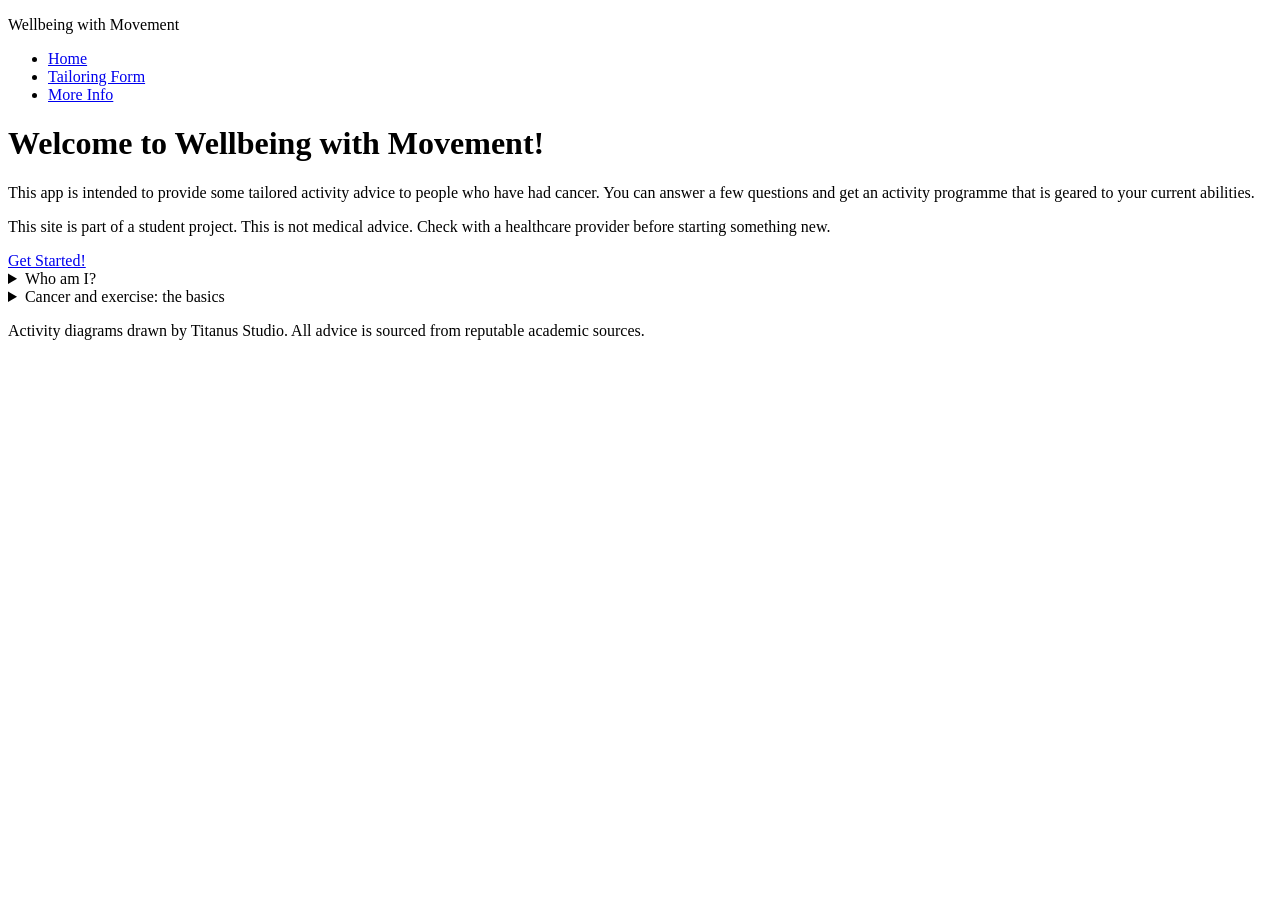
==== index.html @ 2432336e "Add files via upload" ====
<!DOCTYPE html>
<html lang="en">

<head>
  <meta charset="UTF-8">
  <meta name="viewport" content="width=device-width, initial-scale=1.0">
  <title>Activity Advice Form</title>
  <link rel="stylesheet" href="styles.css">
  <script src="script.js" defer></script>
</head>

<body>

<header>
  <p>Wellbeing with Movement</p>
  <nav>
    <ul>
      <li><a href="index.html" aria-current="page">Home</a></li>
      <li><a href="form.html">Tailoring Form</a></li>
      <li><a href="information.html">More Info</a></li>
    </ul>
  </nav>
</header>

<main>
  <h1>Welcome to Wellbeing with Movement!</h1>
  <p>This app is intended to provide some tailored 
    activity advice to people who have had cancer. 
    You can answer a few questions and get an activity programme
    that is geared to your current abilities.</p>
  <p>This site is part of a student project. This is not medical advice. 
    Check with a healthcare provider before starting something new.</p>
  <a href="form.html" class="button">Get Started!</a>
  <details>
    <summary>Who am I?</summary>
    <p>
        My name is Cindy Forbes. I have been a researcher in physical activity and its effects on cancer for 15 years. 
        My research focuses on how to best deliver and embed wellbeing programmes into standard care for people with cancer.
        I also look at how digital technology can help this delivery.
    </p>
  </details> 
  <details>
    <summary>Cancer and exercise: the basics</summary>
    <p>
        Many medical societies and groups recognise the importance of being active throughout the cancer journey.
        Find more information here! 
        <a href="information.html" class="button">More Info!</a> 
    </p>
  </details>
</main>

<footer>
    <p>Activity diagrams drawn by Titanus Studio. All advice is sourced from reputable academic sources.</p>
</footer>
 
</body>
</html>
---- styles.css ----
/* to be created */
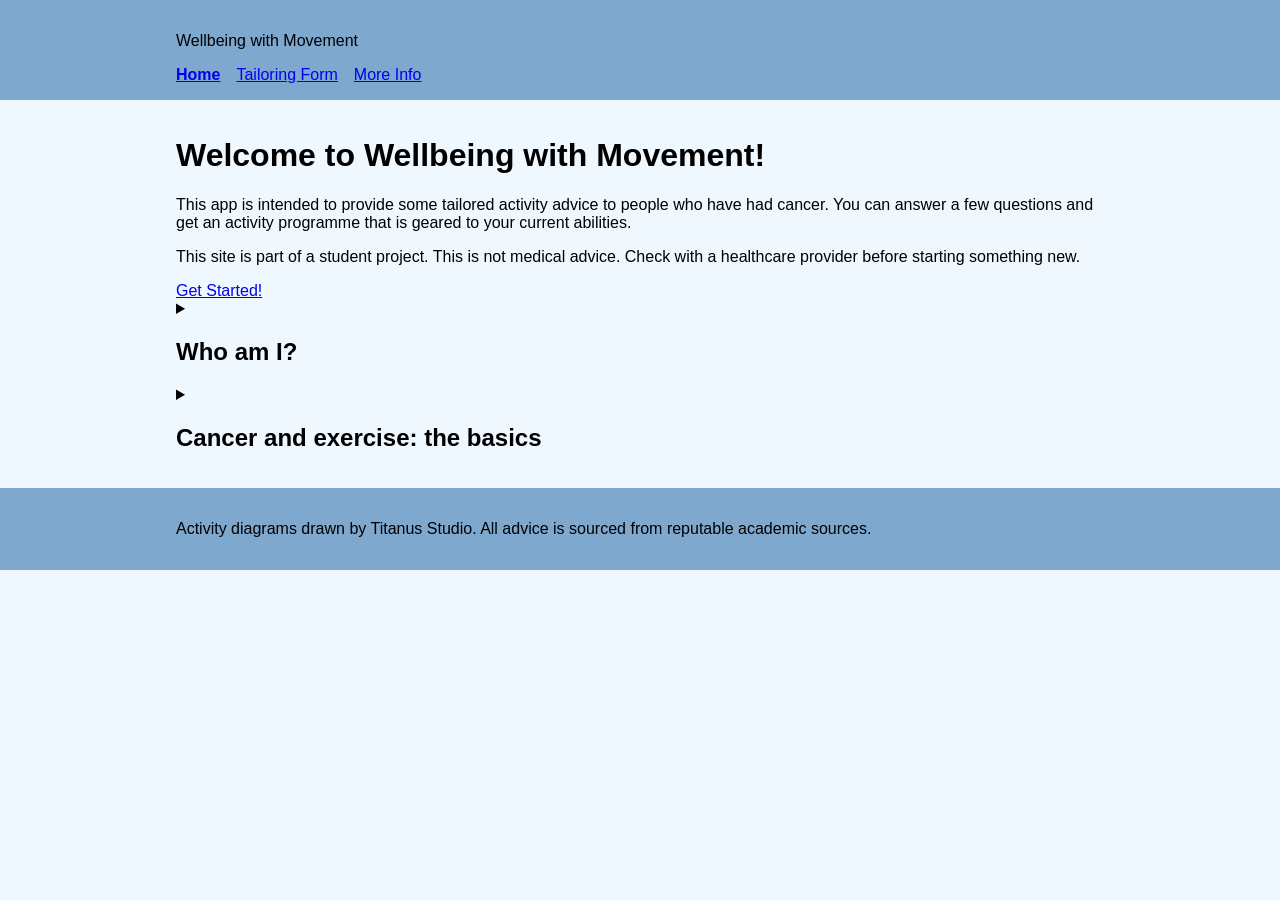
==== commit 000295b4: "Add files via upload" ====
--- a/index.html
+++ b/index.html
@@ -4,25 +4,26 @@
 <head>
   <meta charset="UTF-8">
   <meta name="viewport" content="width=device-width, initial-scale=1.0">
-  <title>Activity Advice Form</title>
+  <title>Wellbeing with Movement Home</title>
   <link rel="stylesheet" href="styles.css">
-  <script src="script.js" defer></script>
 </head>
 
 <body>
 
 <header>
+  <div class="container">
   <p>Wellbeing with Movement</p>
-  <nav>
+  <nav> <!--learned from https://www.w3schools.com/tags/tag_nav.asp-->
     <ul>
       <li><a href="index.html" aria-current="page">Home</a></li>
       <li><a href="form.html">Tailoring Form</a></li>
       <li><a href="information.html">More Info</a></li>
     </ul>
   </nav>
+  </div>
 </header>
 
-<main>
+<main class="container">
   <h1>Welcome to Wellbeing with Movement!</h1>
   <p>This app is intended to provide some tailored 
     activity advice to people who have had cancer. 
@@ -32,7 +33,8 @@
     Check with a healthcare provider before starting something new.</p>
   <a href="form.html" class="button">Get Started!</a>
   <details>
-    <summary>Who am I?</summary>
+    <summary><h2>Who am I?</h2></summary> <!--used this to model the details boxes https://www.w3schools.com/tags/tag_details.asp and 
+                                    https://www.geeksforgeeks.org/html/html5-details-tag/-->
     <p>
         My name is Cindy Forbes. I have been a researcher in physical activity and its effects on cancer for 15 years. 
         My research focuses on how to best deliver and embed wellbeing programmes into standard care for people with cancer.
@@ -40,7 +42,7 @@
     </p>
   </details> 
   <details>
-    <summary>Cancer and exercise: the basics</summary>
+    <summary><h2>Cancer and exercise: the basics</h2></summary>
     <p>
         Many medical societies and groups recognise the importance of being active throughout the cancer journey.
         Find more information here! 
@@ -50,7 +52,9 @@
 </main>
 
 <footer>
+    <div class="container">
     <p>Activity diagrams drawn by Titanus Studio. All advice is sourced from reputable academic sources.</p>
+    </div>
 </footer>
  
 </body>
--- a/styles.css
+++ b/styles.css
@@ -1 +1,51 @@
-/* to be created */+/* Style sheet for final assessment web application */
+
+*, *::before, *::after {box-sizing: border-box;}
+
+:root {
+    --space-s: 0.5rem;
+    --space-m: 1rem;
+    --space-l: 2rem;
+    --space-xl: 3rem;
+}
+
+body {
+    margin: 0;
+    background-color: aliceblue;
+    color: black;
+    font-family: Arial, Helvetica, sans-serif;
+}
+
+.container {
+    max-width: 60rem;
+    margin: 0 auto;
+    padding: var(--space-m);
+}
+
+header, footer {
+    background-color: #7ea8ce;
+}
+
+
+nav ul {
+    list-style: none;
+    margin: 0;
+    padding: 0;
+    display: flex;
+    flex-wrap: wrap;
+    gap: var(--space-m);
+}
+
+nav a[aria-current="page"] {font-weight: bold;}
+
+table {
+    width: 100%;
+    border: 1px solid black; 
+    border-collapse: collapse;
+}
+
+th, td {
+    text-align: left;
+    border: 1px solid black; 
+    padding: 5px;
+}
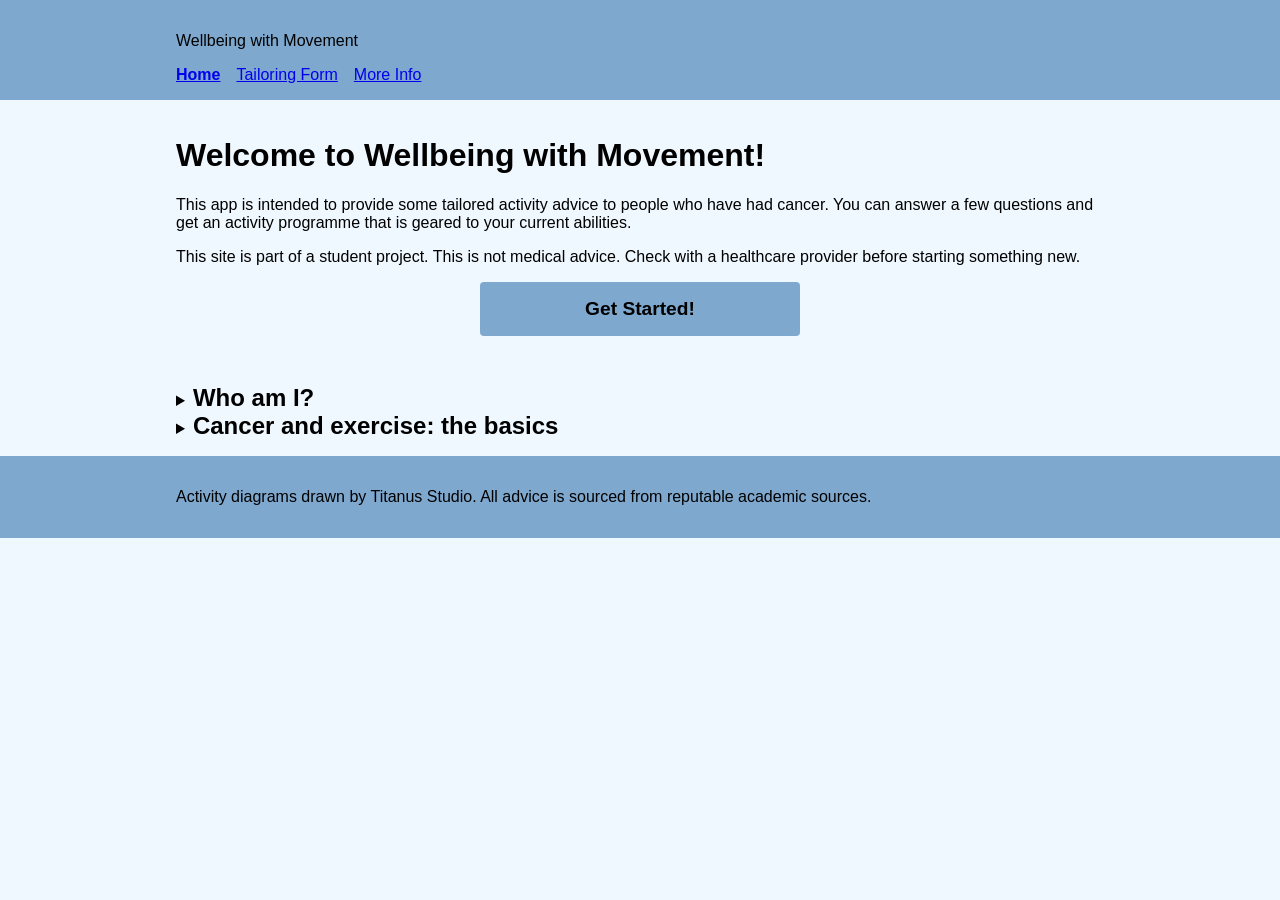
==== commit 6d2c645b: "Add files via upload" ====
--- a/index.html
+++ b/index.html
@@ -2,60 +2,65 @@
 <html lang="en">
 
 <head>
-  <meta charset="UTF-8">
-  <meta name="viewport" content="width=device-width, initial-scale=1.0">
-  <title>Wellbeing with Movement Home</title>
-  <link rel="stylesheet" href="styles.css">
+    <meta charset="UTF-8">
+    <meta name="viewport" content="width=device-width, initial-scale=1.0">
+    <title>Wellbeing with Movement Home</title>
+    <link rel="stylesheet" href="styles.css">
 </head>
 
 <body>
 
-<header>
-  <div class="container">
-  <p>Wellbeing with Movement</p>
-  <nav> <!--learned from https://www.w3schools.com/tags/tag_nav.asp-->
-    <ul>
-      <li><a href="index.html" aria-current="page">Home</a></li>
-      <li><a href="form.html">Tailoring Form</a></li>
-      <li><a href="information.html">More Info</a></li>
-    </ul>
-  </nav>
-  </div>
-</header>
+    <header>
+        <div class="container">
+            <p>Wellbeing with Movement</p>
+            <nav> <!--learned from https://www.w3schools.com/tags/tag_nav.asp-->
+                <ul>
+                    <li><a href="index.html" aria-current="page">Home</a></li>
+                    <li><a href="form.html">Tailoring Form</a></li>
+                    <li><a href="information.html">More Info</a></li>
+                </ul>
+            </nav>
+        </div>
+    </header>
 
-<main class="container">
-  <h1>Welcome to Wellbeing with Movement!</h1>
-  <p>This app is intended to provide some tailored 
-    activity advice to people who have had cancer. 
-    You can answer a few questions and get an activity programme
-    that is geared to your current abilities.</p>
-  <p>This site is part of a student project. This is not medical advice. 
-    Check with a healthcare provider before starting something new.</p>
-  <a href="form.html" class="button">Get Started!</a>
-  <details>
-    <summary><h2>Who am I?</h2></summary> <!--used this to model the details boxes https://www.w3schools.com/tags/tag_details.asp and 
+    <main class="container">
+        <h1>Welcome to Wellbeing with Movement!</h1>
+        <p>This app is intended to provide some tailored
+            activity advice to people who have had cancer.
+            You can answer a few questions and get an activity programme
+            that is geared to your current abilities.</p>
+        <p>This site is part of a student project. This is not medical advice.
+            Check with a healthcare provider before starting something new.</p>
+        <a href="form.html" class="button">Get Started!</a>
+        <details>
+            <summary>
+                <h2>Who am I?</h2>
+            </summary> <!--used this to model the details boxes https://www.w3schools.com/tags/tag_details.asp and 
                                     https://www.geeksforgeeks.org/html/html5-details-tag/-->
-    <p>
-        My name is Cindy Forbes. I have been a researcher in physical activity and its effects on cancer for 15 years. 
-        My research focuses on how to best deliver and embed wellbeing programmes into standard care for people with cancer.
-        I also look at how digital technology can help this delivery.
-    </p>
-  </details> 
-  <details>
-    <summary><h2>Cancer and exercise: the basics</h2></summary>
-    <p>
-        Many medical societies and groups recognise the importance of being active throughout the cancer journey.
-        Find more information here! 
-        <a href="information.html" class="button">More Info!</a> 
-    </p>
-  </details>
-</main>
+            <p>My name is Cindy Forbes.</p>
+            <p>I have been a researcher in physical activity and its effects on cancer for 15
+                years. My research focuses on how to best deliver and embed wellbeing programmes into standard care for people with cancer. I also look at how digital technology can help this delivery.
+            </p>
+        </details>
+        <details>
+            <summary>
+                <h2>Cancer and exercise: the basics</h2>
+            </summary>
+            <p>
+                Many medical societies and groups recognise the importance of being active throughout the cancer journey. There is a lot of good information out there. 
+            </p>
+            <p>
+                <a href="information.html" class="button">Click here for more info!</a>
+            </p>
+        </details>
+    </main>
 
-<footer>
-    <div class="container">
-    <p>Activity diagrams drawn by Titanus Studio. All advice is sourced from reputable academic sources.</p>
-    </div>
-</footer>
- 
+    <footer>
+        <div class="container">
+            <p>Activity diagrams drawn by Titanus Studio. All advice is sourced from reputable academic sources.</p>
+        </div>
+    </footer>
+
 </body>
+
 </html>
--- a/styles.css
+++ b/styles.css
@@ -1,6 +1,13 @@
 /* Style sheet for final assessment web application */
 
-*, *::before, *::after {box-sizing: border-box;}
+*, *::before, *::after {
+    box-sizing: border-box;
+}
+
+:focus-visible {
+    outline: 2px solid black;
+    outline-offset: 3px;
+}
 
 :root {
     --space-s: 0.5rem;
@@ -16,6 +23,35 @@
     font-family: Arial, Helvetica, sans-serif;
 }
 
+p {
+    max-width: 60rem;
+}
+
+.button {
+    display: block;
+    width: 20rem;
+    background-color: #7ea8ce;
+    color: black;
+    font-weight: bold;
+    font-size: larger;
+    text-decoration: none;
+    text-align: center;
+    padding: var(--space-m);
+    margin: 0 auto;
+    margin-bottom: var(--space-xl);
+    margin-top: var(--space-m);
+    border: none;
+    border-radius: 4px;
+}
+
+.button:hover {
+    background-color: #789dbf;
+}
+
+summary h2 {
+    display: inline;
+}
+
 .container {
     max-width: 60rem;
     margin: 0 auto;
@@ -26,7 +62,6 @@
     background-color: #7ea8ce;
 }
 
-
 nav ul {
     list-style: none;
     margin: 0;
@@ -36,16 +71,71 @@
     gap: var(--space-m);
 }
 
-nav a[aria-current="page"] {font-weight: bold;}
+nav a[aria-current="page"] {
+    font-weight: bold;
+}
+
+input[type="text"], input[type="month"], select {
+    padding: var(--space-s);
+    margin: var(--space-s) 0;
+    display: block;
+}
+
+input[type="checkbox"], input[type="radio"] {
+    padding: var(--space-s);
+    margin: var(--space-s) 0;
+}
+
+input[type="checkbox"] + label, input[type="radio"] + label {
+    font-weight: normal;
+    margin-right: var(--space-m);
+}
+
+input[type="submit"] {
+    display: block;
+    width: 100%;
+    max-width: 60rem;
+    background-color: #7ea8ce;
+    color: black;
+    font-weight: bold;
+    font-size: larger;
+    padding: var(--space-m);
+    margin: 0 auto;
+    border: none;
+    border-radius: 4px;
+}
+
+input[type="submit"]:hover {
+    background-color: #789dbf;
+}
+
+img {
+    max-width: 50%;
+    height: auto;
+}
+
+fieldset {
+    margin: var(--space-l) 0;
+}
+
+legend, label {
+    font-weight: bold;
+}
 
 table {
     width: 100%;
-    border: 1px solid black; 
+    table-layout: fixed;
+    border: 1px solid black;
     border-collapse: collapse;
 }
 
 th, td {
     text-align: left;
-    border: 1px solid black; 
-    padding: 5px;
-}+    overflow-wrap: break-word;
+    border: 1px solid black;
+    padding: var(--space-s);
+}
+
+div.tablecontainer {
+    overflow-x: auto;
+}
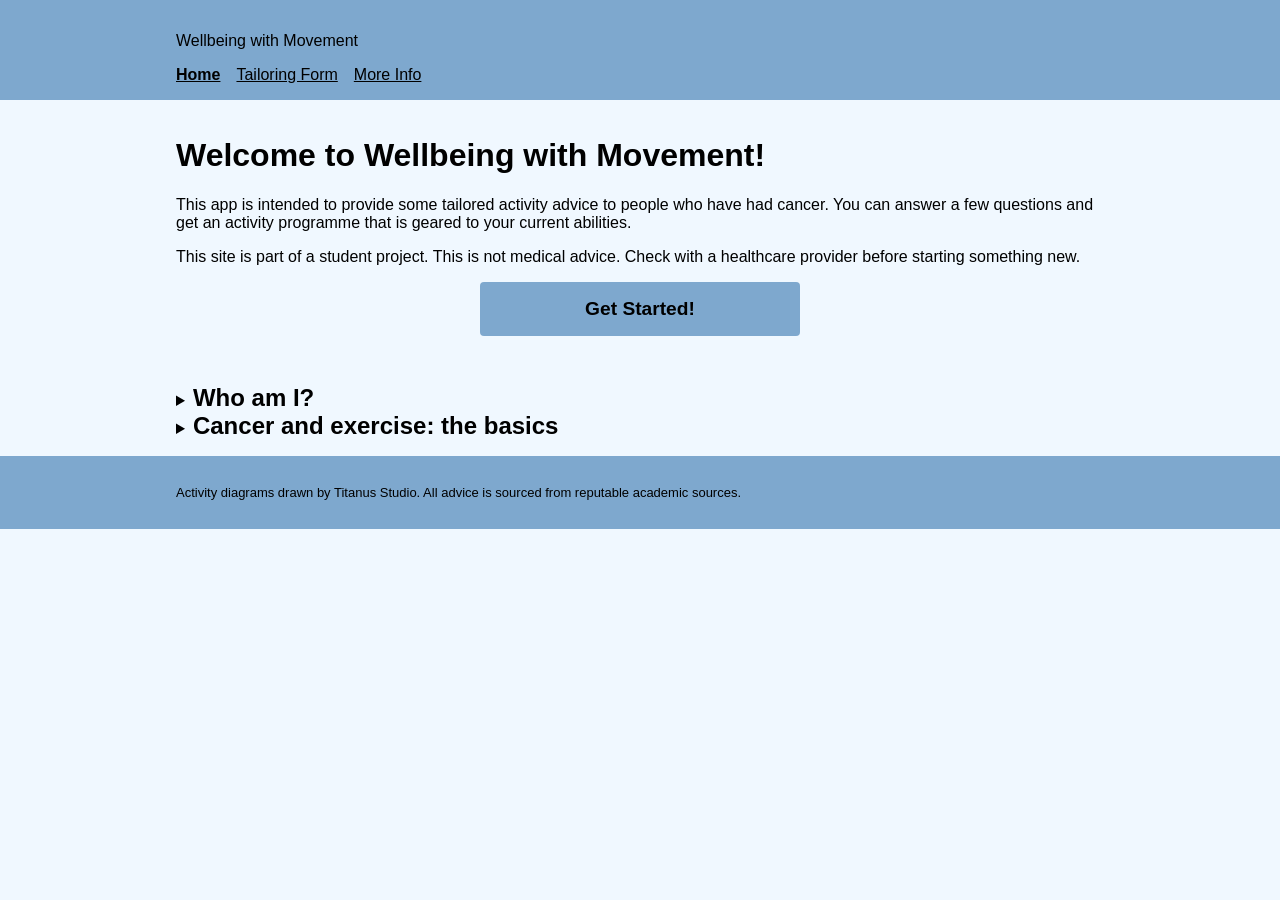
==== commit 495cb060: "Add files via upload" ====
--- a/index.html
+++ b/index.html
@@ -50,7 +50,7 @@
                 Many medical societies and groups recognise the importance of being active throughout the cancer journey. There is a lot of good information out there. 
             </p>
             <p>
-                <a href="information.html" class="button">Click here for more info!</a>
+                <a href="information.html" class="button">Find more information!</a>
             </p>
         </details>
     </main>
--- a/styles.css
+++ b/styles.css
@@ -14,6 +14,8 @@
     --space-m: 1rem;
     --space-l: 2rem;
     --space-xl: 3rem;
+    --color-primary: #7ea8ce;
+    --color-primary-hover: #789dbf;
 }
 
 body {
@@ -23,29 +25,45 @@
     font-family: Arial, Helvetica, sans-serif;
 }
 
-p {
-    max-width: 60rem;
+.button,
+button,
+input[type="submit"] {
+    background-color: var(--color-primary);
+    color: black;
+    font-weight: bold;
+    font-size: larger;
+    text-align: center;
+    padding: var(--space-m);
+    border: none;
+    border-radius: 4px;
+}
+
+.button:hover,
+button:hover,
+input[type="submit"]:hover {
+    background-color: var(--color-primary-hover);
 }
 
 .button {
     display: block;
-    width: 20rem;
-    background-color: #7ea8ce;
-    color: black;
-    font-weight: bold;
-    font-size: larger;
+    max-width: 20rem;
+    width: 100%;
     text-decoration: none;
-    text-align: center;
-    padding: var(--space-m);
     margin: 0 auto;
     margin-bottom: var(--space-xl);
     margin-top: var(--space-m);
-    border: none;
-    border-radius: 4px;
 }
 
-.button:hover {
-    background-color: #789dbf;
+button {
+    max-width: 20rem;
+    width: 100%;
+}
+
+input[type="submit"] {
+    display: block;
+    width: 100%;
+    max-width: 60rem;
+    margin: 0 auto;
 }
 
 summary h2 {
@@ -58,8 +76,22 @@
     padding: var(--space-m);
 }
 
-header, footer {
-    background-color: #7ea8ce;
+.buttonrow:not([hidden]) {
+    display: flex;
+    gap: var(--space-l);
+    flex-wrap: wrap;
+    margin-top: var(--space-m);
+    margin-bottom: var(--space-s);
+    justify-content: center;
+}
+
+header {
+    background-color: var(--color-primary);
+}
+
+footer {
+    background-color: var(--color-primary);
+    font-size: small;
 }
 
 nav ul {
@@ -69,6 +101,10 @@
     display: flex;
     flex-wrap: wrap;
     gap: var(--space-m);
+}
+
+nav a, nav a:visited {
+    color: black;
 }
 
 nav a[aria-current="page"] {
@@ -91,24 +127,6 @@
     margin-right: var(--space-m);
 }
 
-input[type="submit"] {
-    display: block;
-    width: 100%;
-    max-width: 60rem;
-    background-color: #7ea8ce;
-    color: black;
-    font-weight: bold;
-    font-size: larger;
-    padding: var(--space-m);
-    margin: 0 auto;
-    border: none;
-    border-radius: 4px;
-}
-
-input[type="submit"]:hover {
-    background-color: #789dbf;
-}
-
 img {
     max-width: 50%;
     height: auto;
@@ -124,6 +142,7 @@
 
 table {
     width: 100%;
+    min-width: 25rem;
     table-layout: fixed;
     border: 1px solid black;
     border-collapse: collapse;
@@ -139,3 +158,22 @@
 div.tablecontainer {
     overflow-x: auto;
 }
+
+@media print {
+    /*streamlining the print*/
+    header,  
+    #js-warning,
+    #buttons,
+    #weather_status {
+        display: none;
+    }
+
+    #result img {
+        width: 25%;
+        height: auto;
+    }
+
+    #result ol > li {
+        break-inside: avoid;
+    }
+}
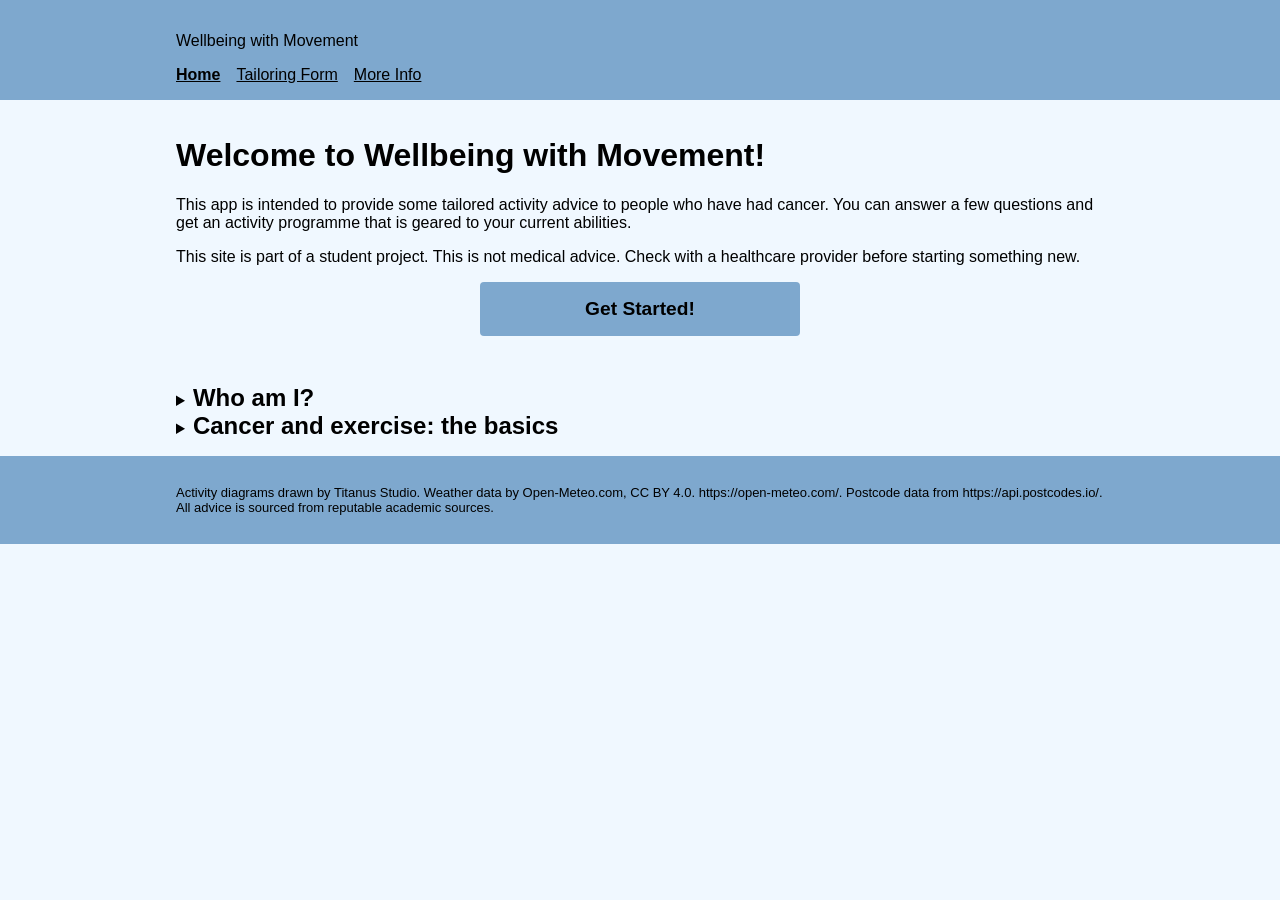
==== commit 453f58f7: "Add files via upload" ====
--- a/index.html
+++ b/index.html
@@ -10,6 +10,12 @@
 
 <body>
 
+    <!--https://developer.mozilla.org/en-US/docs/Web/Accessibility/ARIA/Reference/Attributes
+        https://developer.mozilla.org/en-US/docs/Web/HTML/Reference/Attributes/autocomplete
+        https://developer.mozilla.org/en-US/docs/Web/HTML/Reference/Global_attributes/tabindex
+        https://developer.mozilla.org/en-US/docs/Web/API/HTMLElement/focus
+        used throughout all html pages for accessibility. For example, aria-current, autocomplete for postcode
+        tabindex="-1" with focus() to focus screenreaders and keyboards.-->
     <header>
         <div class="container">
             <p>Wellbeing with Movement</p>
@@ -57,7 +63,7 @@
 
     <footer>
         <div class="container">
-            <p>Activity diagrams drawn by Titanus Studio. All advice is sourced from reputable academic sources.</p>
+            <p>Activity diagrams drawn by Titanus Studio. Weather data by Open-Meteo.com, CC BY 4.0. https://open-meteo.com/. Postcode data from https://api.postcodes.io/. All advice is sourced from reputable academic sources.</p>
         </div>
     </footer>
 
--- a/styles.css
+++ b/styles.css
@@ -1,14 +1,18 @@
 /* Style sheet for final assessment web application */
+/* used throughout to style form inputs https://www.w3schools.com/css/css_forms.asp */
 
 *, *::before, *::after {
     box-sizing: border-box;
 }
 
+/* used https://developer.mozilla.org/en-US/docs/Web/CSS/Reference/Selectors/:focus-visible */
 :focus-visible {
     outline: 2px solid black;
     outline-offset: 3px;
 }
 
+/* used to declare custom properties for styles that were repeated
+    https://developer.mozilla.org/en-US/docs/Web/CSS/Guides/Cascading_variables/Using_custom_properties */
 :root {
     --space-s: 0.5rem;
     --space-m: 1rem;
@@ -38,6 +42,9 @@
     border-radius: 4px;
 }
 
+/* used to style pseudo classes
+    https://www.geeksforgeeks.org/css/css-pseudo-classes/ */
+
 .button:hover,
 button:hover,
 input[type="submit"]:hover {
@@ -76,6 +83,8 @@
     padding: var(--space-m);
 }
 
+/* used for buttonrow and nav:
+    https://developer.mozilla.org/en-US/docs/Learn_web_development/Core/CSS_layout/Flexbox */
 .buttonrow:not([hidden]) {
     display: flex;
     gap: var(--space-l);
@@ -140,6 +149,13 @@
     font-weight: bold;
 }
 
+/* used to style table:
+    https://www.w3schools.com/html/html_tables.asp
+    https://www.w3schools.com/css/css_table_responsive.asp
+    https://developer.mozilla.org/en-US/docs/Web/CSS/Reference/Properties/table-layout 
+    https://www.w3schools.com/css/css_overflow.asp 
+    https://developer.mozilla.org/en-US/docs/Web/CSS/Reference/Properties/overflow-x */
+
 table {
     width: 100%;
     min-width: 25rem;
@@ -158,6 +174,11 @@
 div.tablecontainer {
     overflow-x: auto;
 }
+
+/* to develop media print preview:
+    https://developer.mozilla.org/en-US/docs/Web/CSS/Reference/At-rules/@media
+    https://www.w3schools.com/css/css3_mediaqueries.asp 
+    https://developer.mozilla.org/en-US/docs/Web/CSS/Reference/Selectors/::after*/
 
 @media print {
     /*streamlining the print*/
@@ -176,4 +197,8 @@
     #result ol > li {
         break-inside: avoid;
     }
-}
+
+    #result a[href]::after {
+        content: " (" attr(href) ")"
+    };
+}
